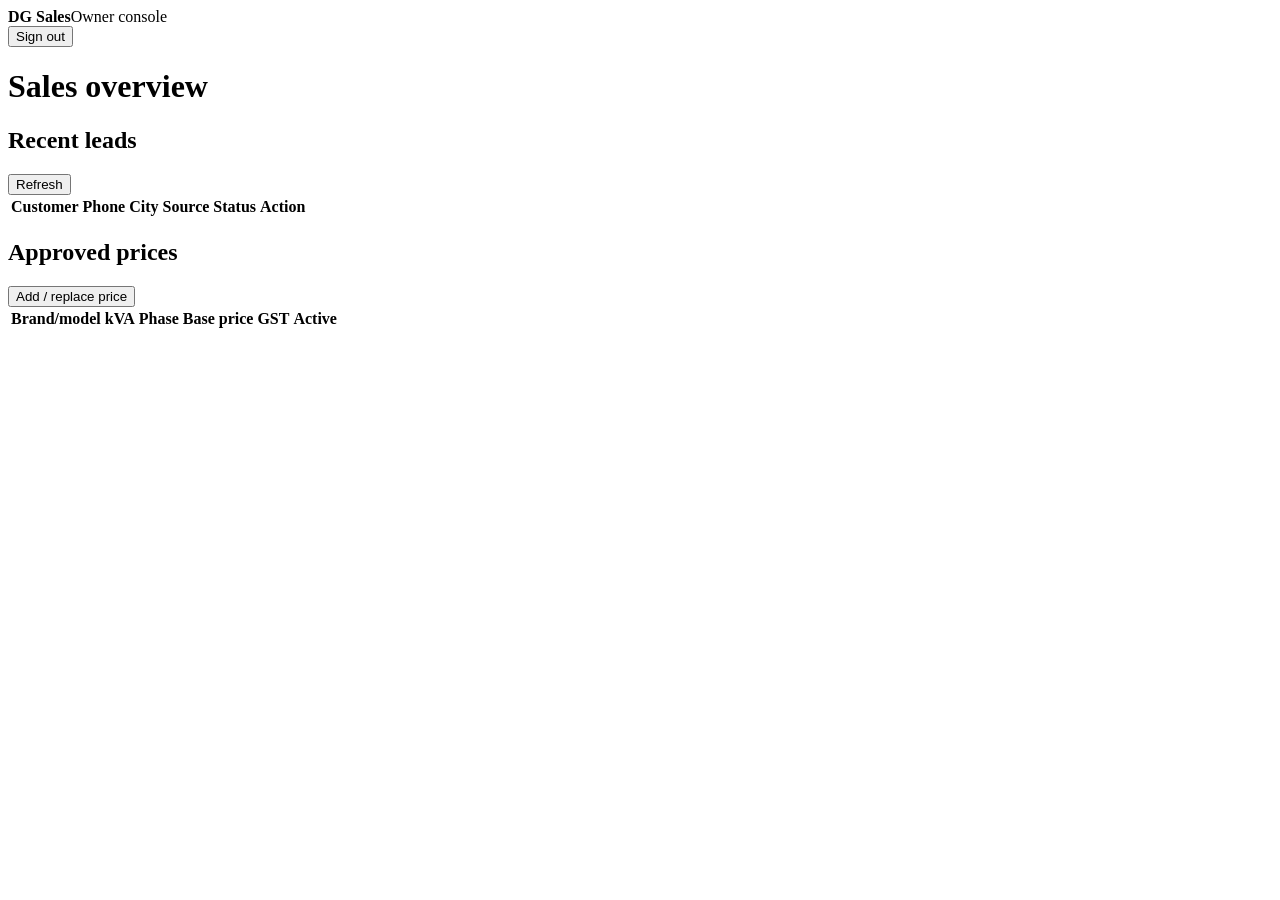
==== src/DgSales.Api/wwwroot/admin/index.html @ f2fa6b22 "Add secured owner console and price administration" ====
<!doctype html><html lang="en"><head><meta charset="utf-8"><meta name="viewport" content="width=device-width"><title>DG Sales Console</title><link rel="stylesheet" href="/site.css"></head><body>
<header><div><strong>DG Sales</strong><span>Owner console</span></div><button id="logout" class="secondary">Sign out</button></header>
<main><h1>Sales overview</h1><div id="metrics" class="metrics"></div>
<section><div class="section-title"><h2>Recent leads</h2><button onclick="load()" class="secondary">Refresh</button></div><div class="table-wrap"><table><thead><tr><th>Customer</th><th>Phone</th><th>City</th><th>Source</th><th>Status</th><th>Action</th></tr></thead><tbody id="leads"></tbody></table></div></section>
<section><div class="section-title"><h2>Approved prices</h2><button onclick="document.querySelector('#price').showModal()">Add / replace price</button></div><div class="table-wrap"><table><thead><tr><th>Brand/model</th><th>kVA</th><th>Phase</th><th>Base price</th><th>GST</th><th>Active</th></tr></thead><tbody id="prices"></tbody></table></div></section></main>
<dialog id="price"><form id="priceForm"><h2>Add approved price</h2><div class="grid"><label>Brand<input name="brand" required></label><label>Model<input name="gensetModel" required></label><label>kVA<input name="kva" type="number" step="0.01" required></label><label>Phase<select name="phaseCount"><option value="1">1</option><option value="3">3</option></select></label><label>Base price<input name="basePrice" type="number" required></label><label>Markup<input name="standardMarkup" type="number" value="0"></label><label>Transport<input name="transportCharge" type="number" value="0"></label><label>Installation<input name="installationCharge" type="number" value="0"></label><label>Accessories<input name="accessoryCharge" type="number" value="0"></label><label>GST %<input name="gstPercent" type="number" value="18"></label><label>Effective from<input name="effectiveFrom" type="date" required></label><label>Reason<input name="changeReason" required></label></div><p id="priceError" class="error"></p><div class="actions"><button type="button" class="secondary" onclick="price.close()">Cancel</button><button>Save approved price</button></div></form></dialog>
<script src="/admin.js"></script></body></html>
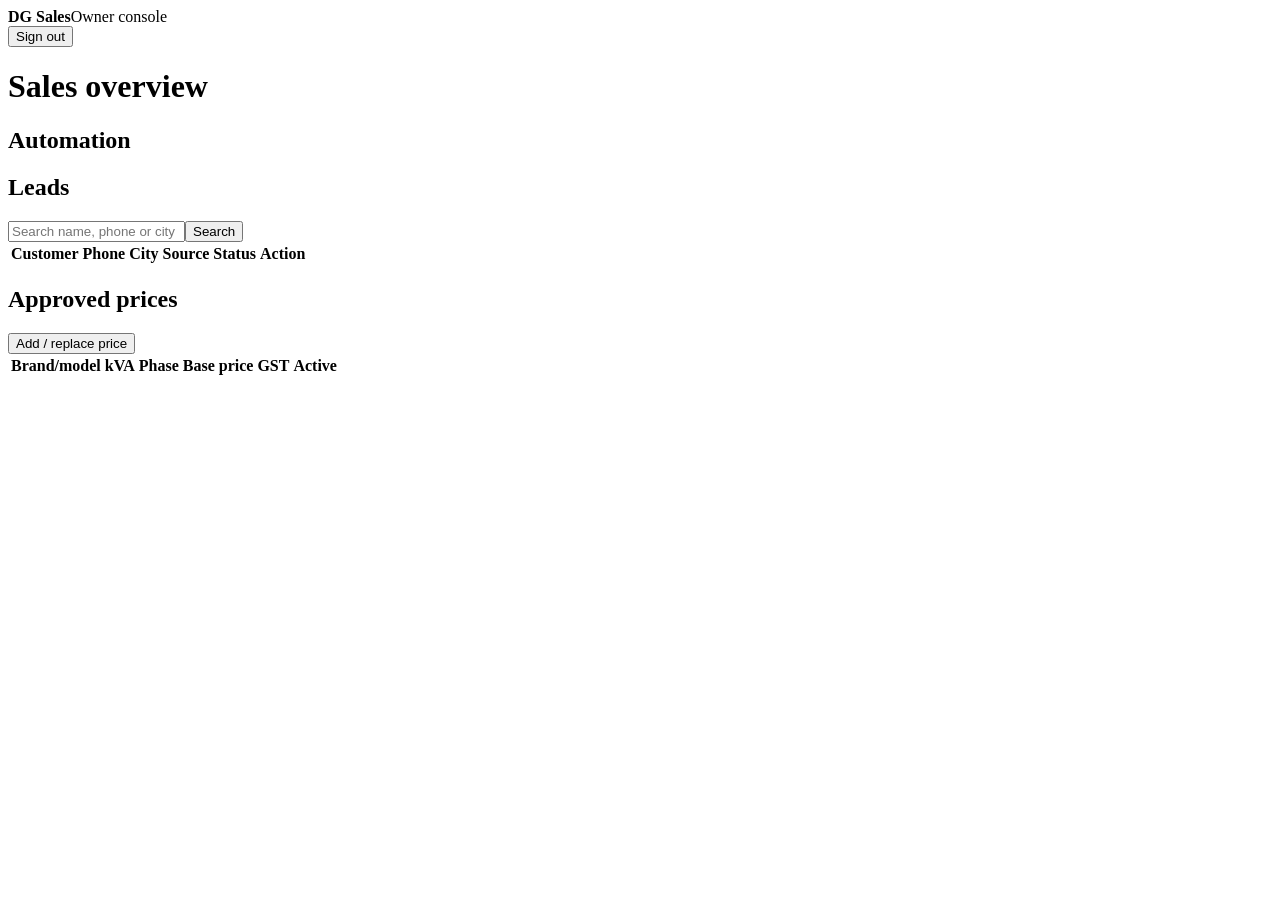
==== commit a19fe640: "Complete owner operations console and safety controls" ====
--- a/src/DgSales.Api/wwwroot/admin/index.html
+++ b/src/DgSales.Api/wwwroot/admin/index.html
@@ -1,7 +1,8 @@
 <!doctype html><html lang="en"><head><meta charset="utf-8"><meta name="viewport" content="width=device-width"><title>DG Sales Console</title><link rel="stylesheet" href="/site.css"></head><body>
 <header><div><strong>DG Sales</strong><span>Owner console</span></div><button id="logout" class="secondary">Sign out</button></header>
 <main><h1>Sales overview</h1><div id="metrics" class="metrics"></div>
-<section><div class="section-title"><h2>Recent leads</h2><button onclick="load()" class="secondary">Refresh</button></div><div class="table-wrap"><table><thead><tr><th>Customer</th><th>Phone</th><th>City</th><th>Source</th><th>Status</th><th>Action</th></tr></thead><tbody id="leads"></tbody></table></div></section>
+<section><div class="section-title"><h2>Automation</h2><div id="controls"></div></div></section>
+<section><div class="section-title"><h2>Leads</h2><div><input id="search" placeholder="Search name, phone or city"><button onclick="loadLeads()" class="secondary">Search</button></div></div><div class="table-wrap"><table><thead><tr><th>Customer</th><th>Phone</th><th>City</th><th>Source</th><th>Status</th><th>Action</th></tr></thead><tbody id="leads"></tbody></table></div></section>
 <section><div class="section-title"><h2>Approved prices</h2><button onclick="document.querySelector('#price').showModal()">Add / replace price</button></div><div class="table-wrap"><table><thead><tr><th>Brand/model</th><th>kVA</th><th>Phase</th><th>Base price</th><th>GST</th><th>Active</th></tr></thead><tbody id="prices"></tbody></table></div></section></main>
 <dialog id="price"><form id="priceForm"><h2>Add approved price</h2><div class="grid"><label>Brand<input name="brand" required></label><label>Model<input name="gensetModel" required></label><label>kVA<input name="kva" type="number" step="0.01" required></label><label>Phase<select name="phaseCount"><option value="1">1</option><option value="3">3</option></select></label><label>Base price<input name="basePrice" type="number" required></label><label>Markup<input name="standardMarkup" type="number" value="0"></label><label>Transport<input name="transportCharge" type="number" value="0"></label><label>Installation<input name="installationCharge" type="number" value="0"></label><label>Accessories<input name="accessoryCharge" type="number" value="0"></label><label>GST %<input name="gstPercent" type="number" value="18"></label><label>Effective from<input name="effectiveFrom" type="date" required></label><label>Reason<input name="changeReason" required></label></div><p id="priceError" class="error"></p><div class="actions"><button type="button" class="secondary" onclick="price.close()">Cancel</button><button>Save approved price</button></div></form></dialog>
-<script src="/admin.js"></script></body></html>
+<dialog id="detail"><div id="detailBody"></div><div class="actions"><button class="secondary" onclick="detail.close()">Close</button></div></dialog><script src="/admin.js"></script></body></html>
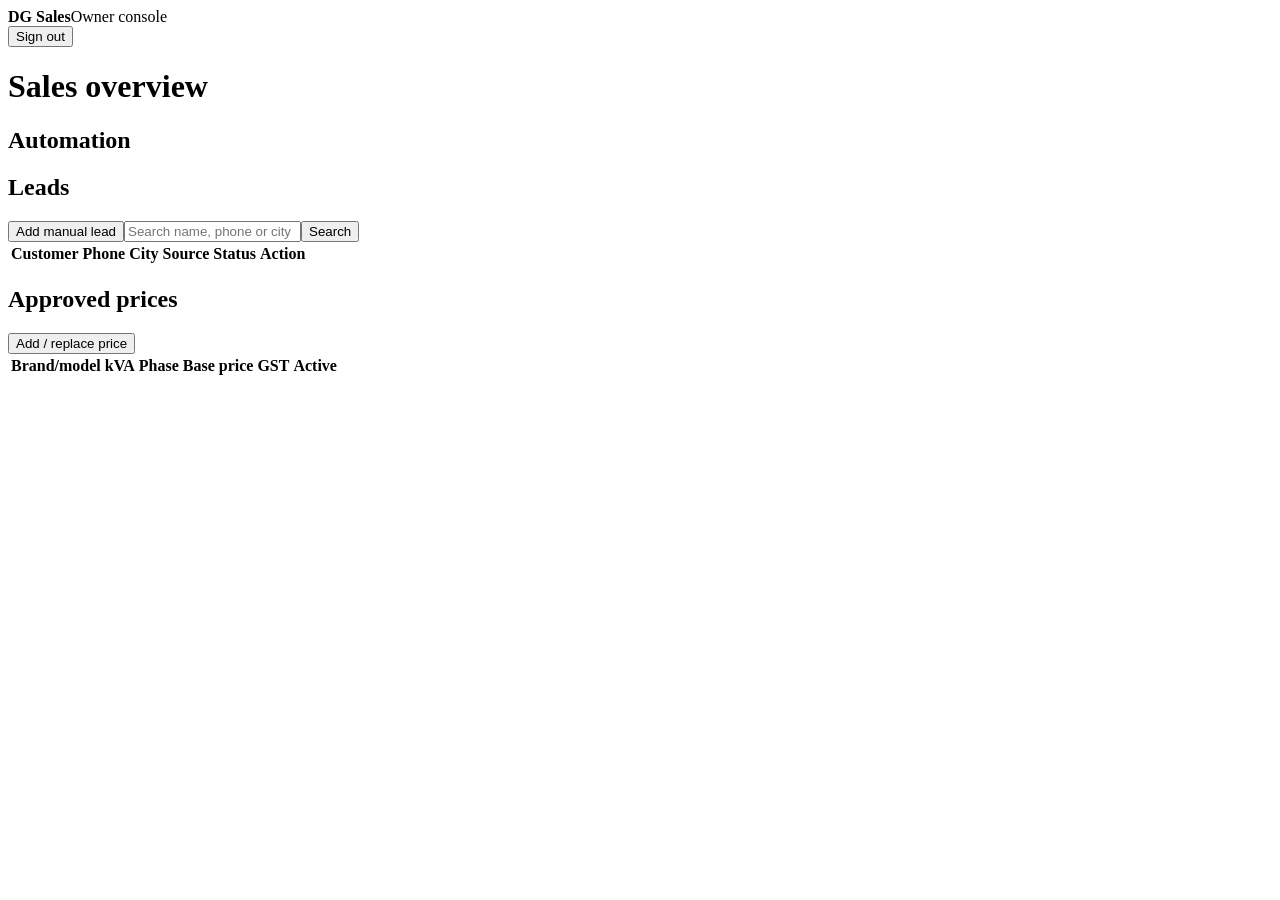
==== commit 96d64592: "Add manual lead owner interface" ====
--- a/src/DgSales.Api/wwwroot/admin/index.html
+++ b/src/DgSales.Api/wwwroot/admin/index.html
@@ -2,7 +2,8 @@
 <header><div><strong>DG Sales</strong><span>Owner console</span></div><button id="logout" class="secondary">Sign out</button></header>
 <main><h1>Sales overview</h1><div id="metrics" class="metrics"></div>
 <section><div class="section-title"><h2>Automation</h2><div id="controls"></div></div></section>
-<section><div class="section-title"><h2>Leads</h2><div><input id="search" placeholder="Search name, phone or city"><button onclick="loadLeads()" class="secondary">Search</button></div></div><div class="table-wrap"><table><thead><tr><th>Customer</th><th>Phone</th><th>City</th><th>Source</th><th>Status</th><th>Action</th></tr></thead><tbody id="leads"></tbody></table></div></section>
+<section><div class="section-title"><h2>Leads</h2><div class="toolbar"><button id="addManualLead">Add manual lead</button><input id="search" placeholder="Search name, phone or city"><button onclick="loadLeads()" class="secondary">Search</button></div></div><div class="table-wrap"><table><thead><tr><th>Customer</th><th>Phone</th><th>City</th><th>Source</th><th>Status</th><th>Action</th></tr></thead><tbody id="leads"></tbody></table></div></section>
 <section><div class="section-title"><h2>Approved prices</h2><button onclick="document.querySelector('#price').showModal()">Add / replace price</button></div><div class="table-wrap"><table><thead><tr><th>Brand/model</th><th>kVA</th><th>Phase</th><th>Base price</th><th>GST</th><th>Active</th></tr></thead><tbody id="prices"></tbody></table></div></section></main>
 <dialog id="price"><form id="priceForm"><h2>Add approved price</h2><div class="grid"><label>Brand<input name="brand" required></label><label>Model<input name="gensetModel" required></label><label>kVA<input name="kva" type="number" step="0.01" required></label><label>Phase<select name="phaseCount"><option value="1">1</option><option value="3">3</option></select></label><label>Base price<input name="basePrice" type="number" required></label><label>Markup<input name="standardMarkup" type="number" value="0"></label><label>Transport<input name="transportCharge" type="number" value="0"></label><label>Installation<input name="installationCharge" type="number" value="0"></label><label>Accessories<input name="accessoryCharge" type="number" value="0"></label><label>GST %<input name="gstPercent" type="number" value="18"></label><label>Effective from<input name="effectiveFrom" type="date" required></label><label>Reason<input name="changeReason" required></label></div><p id="priceError" class="error"></p><div class="actions"><button type="button" class="secondary" onclick="price.close()">Cancel</button><button>Save approved price</button></div></form></dialog>
+<dialog id="manualLead"><form id="manualLeadForm"><h2>Add manual lead</h2><p class="form-help">For referrals, walk-ins and direct enquiries.</p><div class="grid"><label>Customer name<input name="customerName" autocomplete="name" maxlength="200" required></label><label>Mobile number<input name="phone" type="tel" inputmode="tel" placeholder="9876543210" required></label><label>City<input name="city" maxlength="120" required></label><label>Preferred language<select name="preferredLanguage"><option value="Unknown">Ask on call</option><option value="Hindi">Hindi</option><option value="English">English</option><option value="Marathi">Marathi</option><option value="Mixed">Mixed</option></select></label><label>Lead reference<input name="sourceReference" placeholder="Referral, walk-in, event…" maxlength="250"></label><label>Call action<select name="callAction" id="manualCallAction"><option value="now">Call as soon as allowed</option><option value="later">Schedule call</option><option value="none">Save without calling</option></select></label><label id="manualScheduleField" hidden>Call date and time<input name="scheduledAtLocal" id="manualScheduledAt" type="datetime-local"></label></div><p class="form-help">Calls still follow Monday–Saturday, 10 AM–7 PM IST.</p><p id="manualLeadError" class="error"></p><div class="actions"><button type="button" class="secondary" id="cancelManualLead">Cancel</button><button id="saveManualLead">Save lead</button></div></form></dialog>
 <dialog id="detail"><div id="detailBody"></div><div class="actions"><button class="secondary" onclick="detail.close()">Close</button></div></dialog><script src="/admin.js"></script></body></html>
